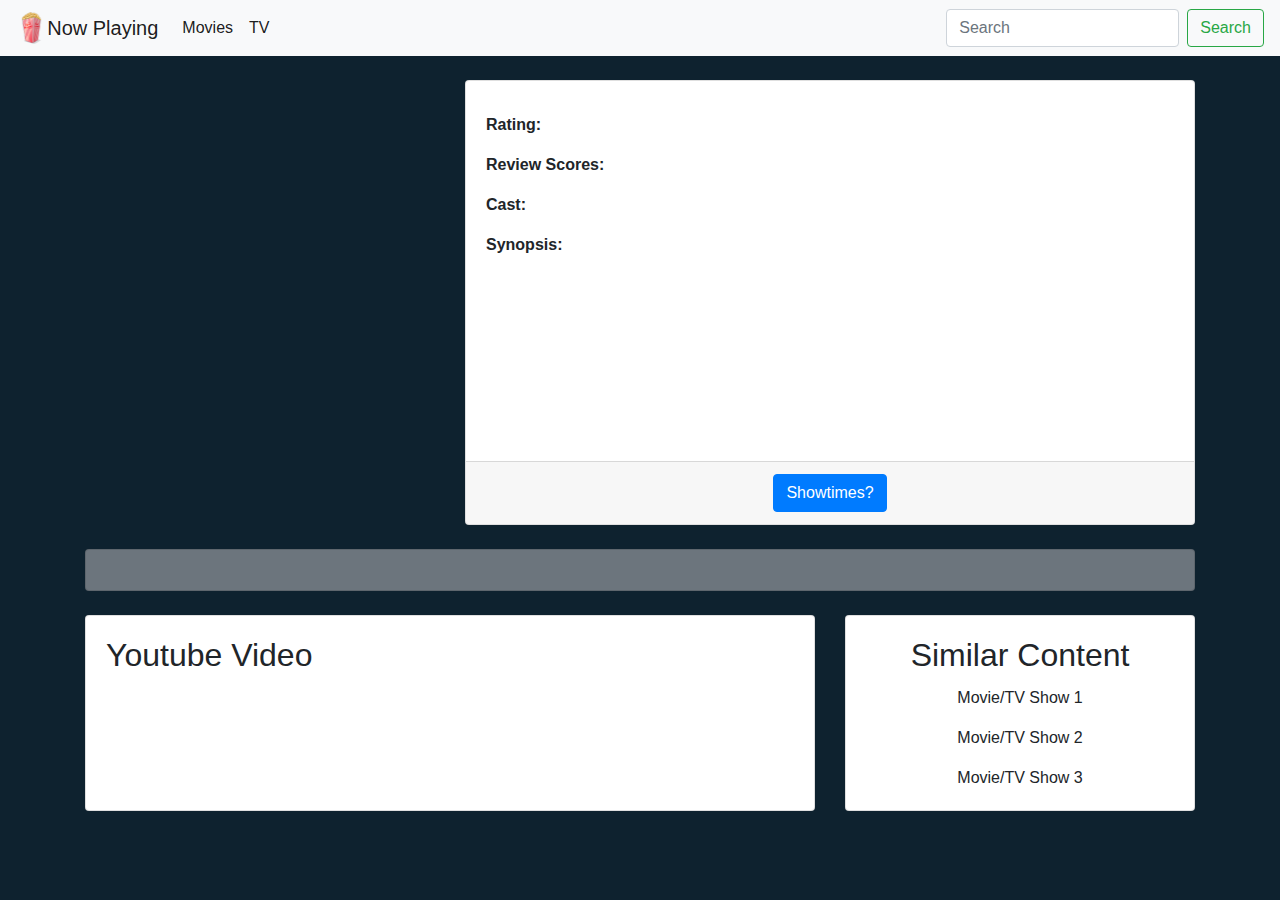
==== dynamic.html @ a2cbe474 "Design Changes" ====
<!DOCTYPE html>
<html>

<head>
    <meta charset="utf-8" />
    <meta http-equiv="X-UA-Compatible" content="IE=edge">
    <title>Now Playing</title>
    <meta name="viewport" content="width=device-width, initial-scale=1">
    <link rel="shortcut icon" type="image/png" href="assets/images/favicon.png">
    <link href="https://fonts.googleapis.com/css?family=Bangers|Bree+Serif|Open+Sans+Condensed:300|Oswald|Passion+One|Sigmar+One|Fjalla+One"
        rel="stylesheet">
    <link rel="stylesheet" type="text/css" media="screen" href="assets/reset.css" />
    <link rel="stylesheet" type="text/css" media="screen" href="assets/style.css" />
    <link rel="stylesheet" href="https://maxcdn.bootstrapcdn.com/bootstrap/4.0.0/css/bootstrap.min.css">
    <script src="https://apis.google.com/js/api.js"></script>
    <script src="https://cdnjs.cloudflare.com/ajax/libs/jquery/3.2.1/jquery.min.js"></script>
    <script src="https://www.gstatic.com/firebasejs/5.0.4/firebase.js"></script>
</head>

<body id="moviesTV">

    <nav class="navbar navbar-expand-lg navbar-light bg-light">
        <img src="assets/images/favicon.png" style="width: 2.5%; height: 2.5%;" alt="Popcorn">
        <a class="navbar-brand" href="index.html">Now Playing</a>
        <button class="navbar-toggler" type="button" data-toggle="collapse" data-target="#navbarSupportedContent" aria-controls="navbarSupportedContent"
            aria-expanded="false" aria-label="Toggle navigation">
            <span class="navbar-toggler-icon"></span>
        </button>

        <div class="collapse navbar-collapse" id="navbarSupportedContent">
            <ul class="navbar-nav mr-auto">
                <li class="nav-item active">
                    <a class="nav-link" href="movies.html">Movies
                        <span class="sr-only">(current)</span>
                    </a>
                </li>
                <li class="nav-item active">
                    <a class="nav-link" href="tv.html">TV
                        <span class="sr-only">(current)</span>
                    </a>
                </li>
            </ul>
            <form class="form-inline my-2 my-lg-0">
                <input id="dynamicSearch" class="form-control mr-sm-2" type="search" placeholder="Search" aria-label="Search">
                <a href="dynamic.html">
                    <button id="dynamicSearchButton" class="btn btn-outline-success my-2 my-sm-0" type="submit">Search</button>
                </a>
            </form>
        </div>
    </nav>

    <div class="container">
        <div class="row mt-4">
            <div id="posterHolder" class="col-md-4 center">
                <img id="poster" class="img-fluid" src="http://placehold.it/300x400" alt="">
            </div>
            <div class="col-md-8">
                <div class="card h-100">
                    <div class="card-body">
                        <h2 class="card-title center" id="title"></h2>
                        <p class="card-text">
                            <strong>Rating:</strong>
                            <span id="rating"></span>
                        </p>
                        <p class="card-text">
                            <strong>Review Scores:</strong>
                            <span id="reviewScore"></span>
                        </p>
                        <p class="card-text">
                            <strong>Cast:</strong>
                            <span id="cast"></span>
                        </p>
                        <p class="card-text">
                            <strong>Synopsis:</strong>
                            <span id="synopsis"></span>
                        </p>

                    </div>
                    <div class="card-footer center">
                        <a href="#" class="btn btn-primary">Showtimes?</a>
                    </div>
                </div>
            </div>
        </div>
        <div class="card text-white bg-secondary my-4 text-center">
            <div class="card-body">

                <p id="synopsis2" class="text-white m-0"></p>

            </div>
        </div>
        <div class="row">
            <div class="col-md-8 mb-4">
                <div class="card h-100">
                    <div class="card-body">
                        <h2 class="card-title">Youtube Video</h2>
                        <div id="ytPlayer"></div>
                    </div>
                </div>
            </div>
            <div class="col-md-4 mb-4 center">
                <div class="card h-100">
                    <div class="card-body">
                        <h2 class="card-title">Similar Content</h2>
                        <p class="card-text">Movie/TV Show 1</p>
                        <p class="card-text">Movie/TV Show 2</p>
                        <p class="card-text">Movie/TV Show 3</p>
                    </div>
                </div>
            </div>
        </div>
    </div>


    <script src="assets/dynamic.js"></script>
</body>

</html>
---- assets/style.css ----
/* Font Options 
/* font-family: 'Sigmar One', cursive !important; */

/* font-family: 'Oswald', sans-serif !important; */

/* font-family: 'Open Sans', sans-serif !important; */

/* font-family: 'Open Sans Condensed', sans-serif !important; */

/* font-family: 'Bree Serif', serif !important; */

/* font-family: 'Passion One', cursive !important; */

/* font-family: 'Bangers', cursive !important; */

/* font-family: 'Fjalla One', sans-serif !important; */

body {
    background-color: #0e222f !important;
}

.navbar {
    font-family: 'Open Sans', sans-serif !important;
}

.center {
    text-align: center !important;
}

.d-flex {
    background-color: #0e222f !important;
}

#welcome {
    height: 250px;
    color: white;
    font-family: 'Bangers', cursive !important;
    font-size: 5em;
}

.topPicks {
    font-size: 2em;
    font-family: 'Passion One', cursive !important;
}

.devPicks {
    max-width: 238px;
    max-height: 349px;
}

.container-fluid {
    padding-top: 2em !important;
}

.tvMenu {
    background-image: url(images/tv-menu-white.jpg);
    background-size: cover;
    min-height: 320px;
    padding: 0px 0px 0px 0px !important;
}

.movieMenu {
    background-image: url(images/movie-menu-white.jpg);
    background-size: cover;
    min-height: 320px;
}

.container-fluid {
    padding-top: 5em;
    overflow-wrap: normal;
}

.nowPlaying, .nowStreaming, .todaysTV, .bestofTV {
    font-size: 2em;
    font-family: 'Passion One', cursive !important;
    text-decoration: underline;
}

#posterHolder {
    min-height: 445px;
    min-width: 300px;
}

#title {
    font-size: 24px;
}
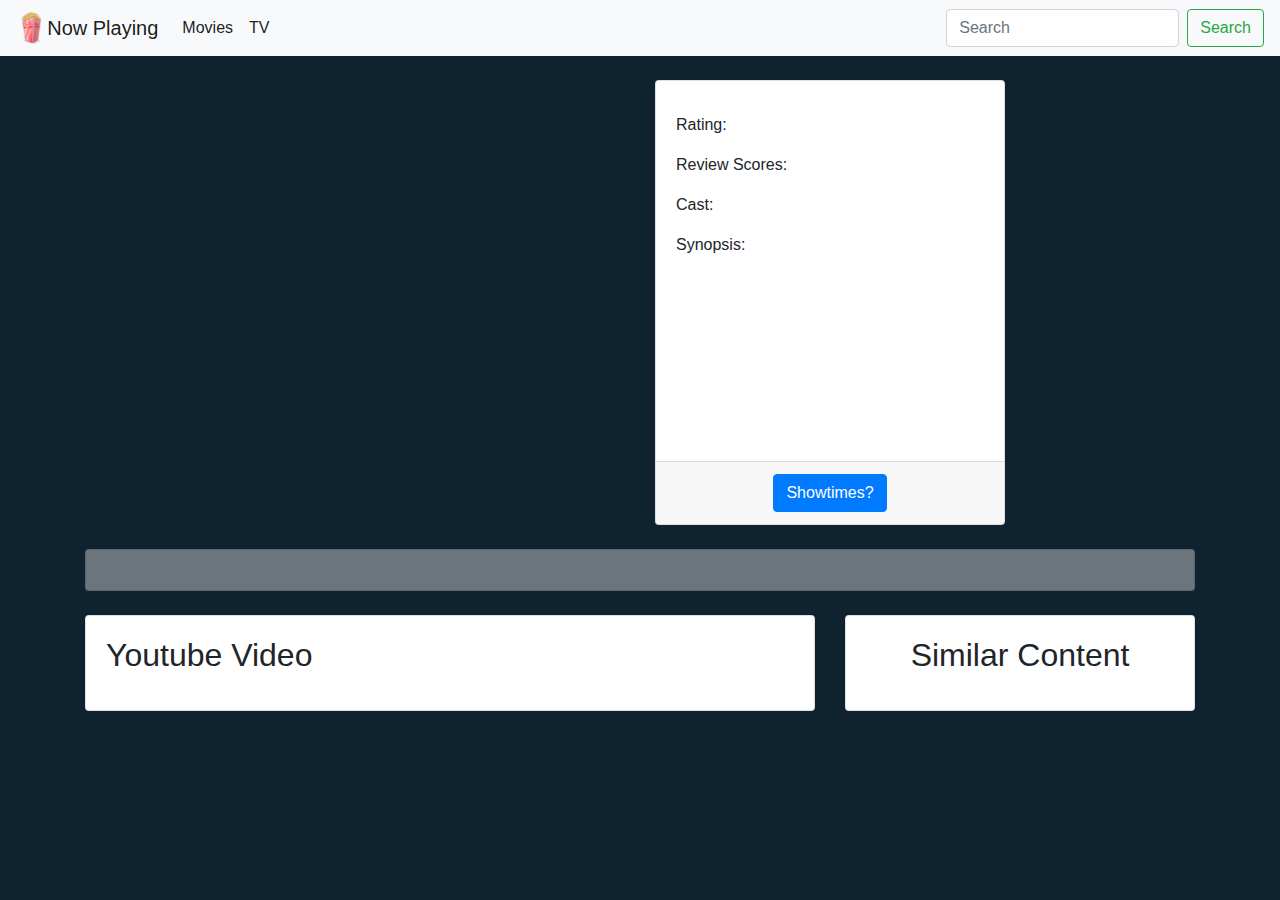
==== commit 2fa543a7: "youtube fix and similar not working yet" ====
--- a/dynamic.html
+++ b/dynamic.html
@@ -50,28 +50,24 @@
     </nav>
 
     <div class="container">
-        <div class="row mt-4">
-            <div id="posterHolder" class="col-md-4 center">
+        <div class="row my-4">
+            <div id="posterHolder" class="col-md-6 center">
                 <img id="poster" class="img-fluid" src="http://placehold.it/300x400" alt="">
             </div>
-            <div class="col-md-8">
+            <div class="col-md-4">
                 <div class="card h-100">
                     <div class="card-body">
                         <h2 class="card-title center" id="title"></h2>
-                        <p class="card-text">
-                            <strong>Rating:</strong>
+                        <p class="card-text">Rating:
                             <span id="rating"></span>
                         </p>
-                        <p class="card-text">
-                            <strong>Review Scores:</strong>
+                        <p class="card-text">Review Scores:
                             <span id="reviewScore"></span>
                         </p>
-                        <p class="card-text">
-                            <strong>Cast:</strong>
+                        <p class="card-text">Cast:
                             <span id="cast"></span>
                         </p>
-                        <p class="card-text">
-                            <strong>Synopsis:</strong>
+                        <p class="card-text">Synopsis:
                             <span id="synopsis"></span>
                         </p>
 
@@ -102,9 +98,9 @@
                 <div class="card h-100">
                     <div class="card-body">
                         <h2 class="card-title">Similar Content</h2>
-                        <p class="card-text">Movie/TV Show 1</p>
-                        <p class="card-text">Movie/TV Show 2</p>
-                        <p class="card-text">Movie/TV Show 3</p>
+                        <p class="card-text Similar"></p>
+                        <p class="card-text Similar"></p>
+                        <p class="card-text Similar"></p>
                     </div>
                 </div>
             </div>
--- a/assets/style.css
+++ b/assets/style.css
@@ -59,6 +59,10 @@
     padding: 0px 0px 0px 0px !important;
 }
 
+.listLink{
+    list-style: none !important;
+}
+
 .movieMenu {
     background-image: url(images/movie-menu-white.jpg);
     background-size: cover;
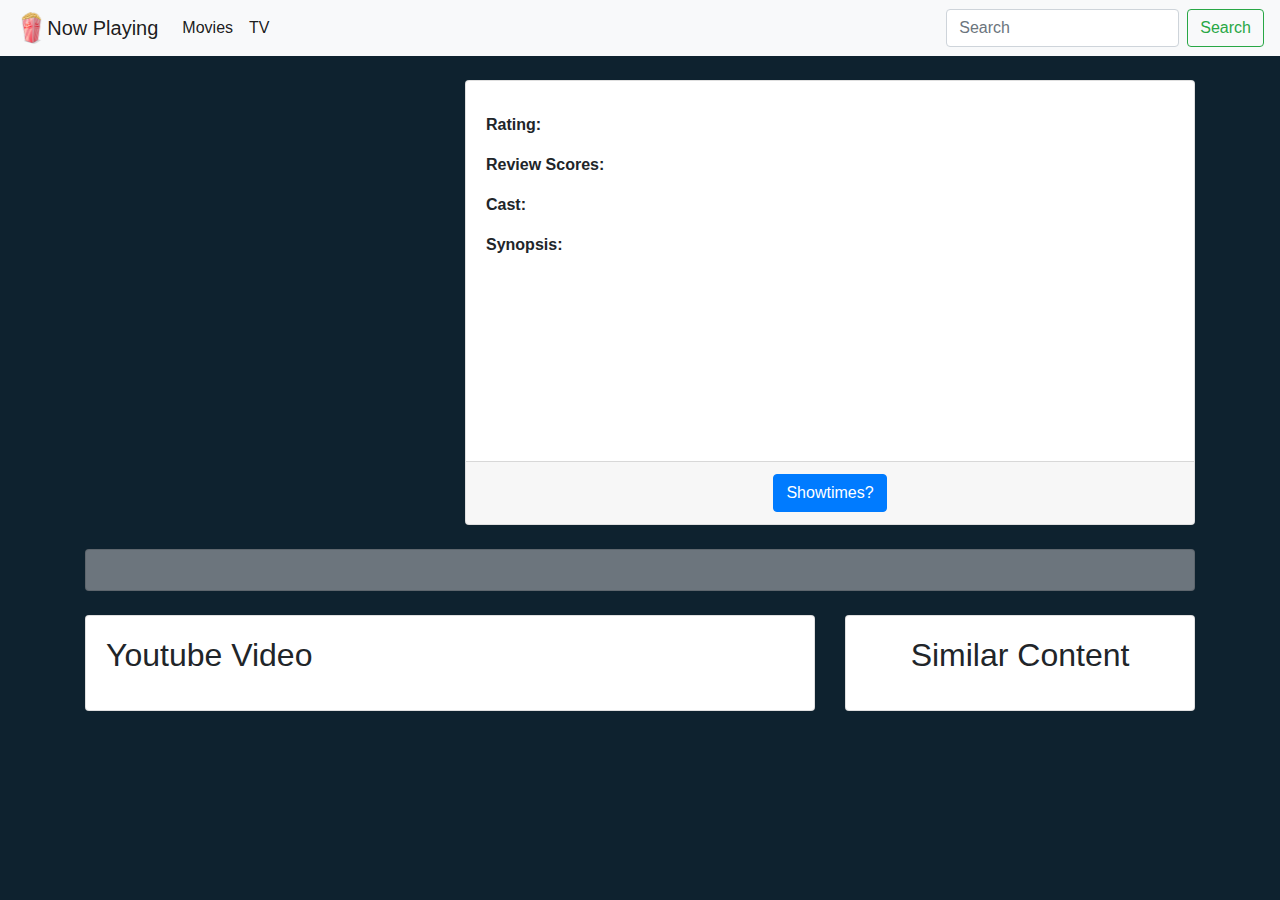
==== commit fcc282f6: "Merge pull request #17 from NOEL86/trevis" ====
--- a/dynamic.html
+++ b/dynamic.html
@@ -50,24 +50,28 @@
     </nav>
 
     <div class="container">
-        <div class="row my-4">
-            <div id="posterHolder" class="col-md-6 center">
+        <div class="row mt-4">
+            <div id="posterHolder" class="col-md-4 center">
                 <img id="poster" class="img-fluid" src="http://placehold.it/300x400" alt="">
             </div>
-            <div class="col-md-4">
+            <div class="col-md-8">
                 <div class="card h-100">
                     <div class="card-body">
                         <h2 class="card-title center" id="title"></h2>
-                        <p class="card-text">Rating:
+                        <p class="card-text">
+                            <strong>Rating:</strong>
                             <span id="rating"></span>
                         </p>
-                        <p class="card-text">Review Scores:
+                        <p class="card-text">
+                            <strong>Review Scores:</strong>
                             <span id="reviewScore"></span>
                         </p>
-                        <p class="card-text">Cast:
+                        <p class="card-text">
+                            <strong>Cast:</strong>
                             <span id="cast"></span>
                         </p>
-                        <p class="card-text">Synopsis:
+                        <p class="card-text">
+                            <strong>Synopsis:</strong>
                             <span id="synopsis"></span>
                         </p>
 
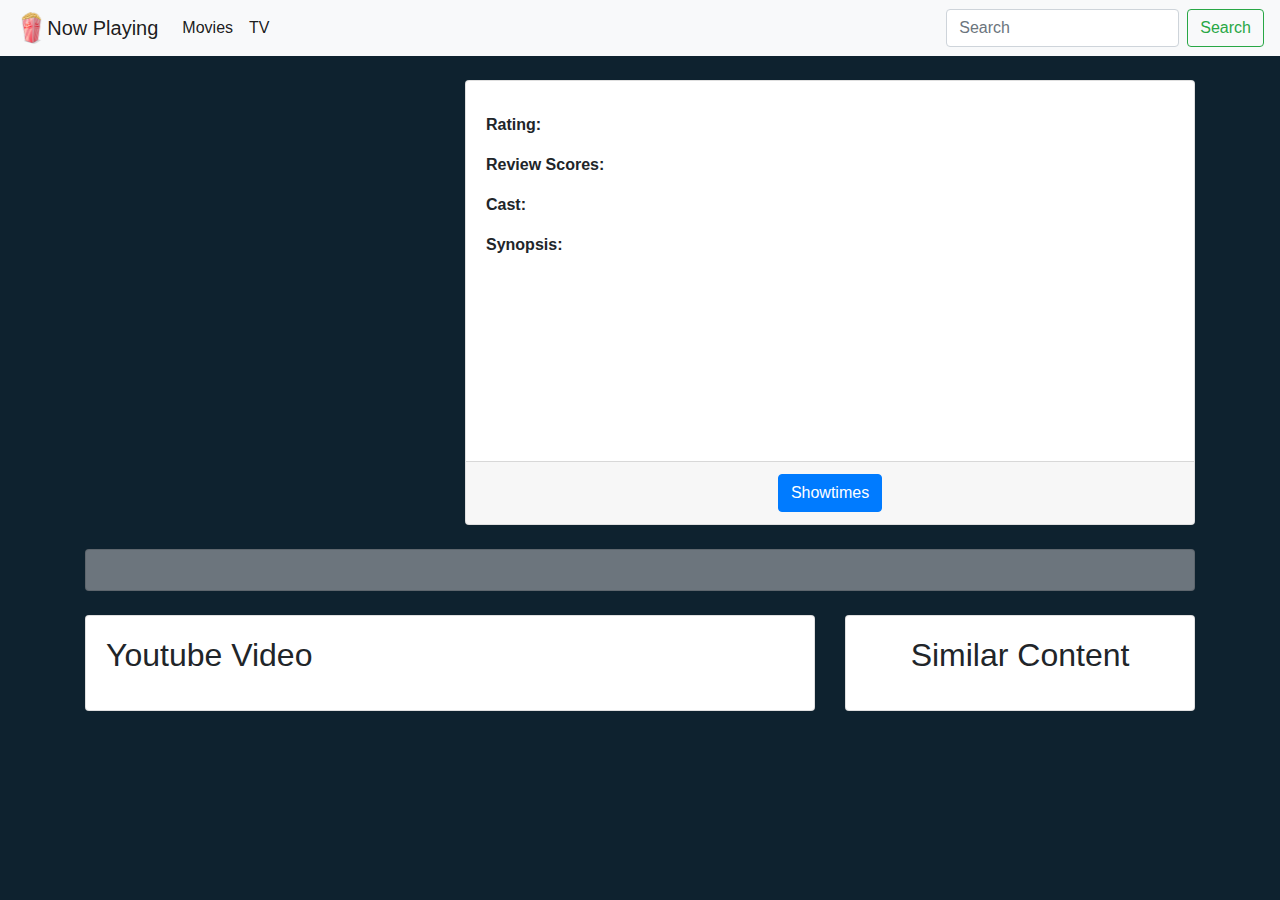
==== commit d0fe1dbe: "showtimes" ====
--- a/dynamic.html
+++ b/dynamic.html
@@ -77,7 +77,7 @@
 
                     </div>
                     <div class="card-footer center">
-                        <a href="#" class="btn btn-primary">Showtimes?</a>
+                        <a href="https://www.imdb.com/showtimes/?ref_=nv_tp_sh_3" class="btn btn-primary">Showtimes</a>
                     </div>
                 </div>
             </div>
--- a/assets/style.css
+++ b/assets/style.css
@@ -19,16 +19,16 @@
     background-color: #0e222f !important;
 }
 
+.background {
+    background-color: #0e222f !important;
+}
+
 .navbar {
     font-family: 'Open Sans', sans-serif !important;
 }
 
 .center {
     text-align: center !important;
-}
-
-.d-flex {
-    background-color: #0e222f !important;
 }
 
 #welcome {
@@ -59,7 +59,7 @@
     padding: 0px 0px 0px 0px !important;
 }
 
-.listLink{
+.listLink {
     list-style: none !important;
 }
 
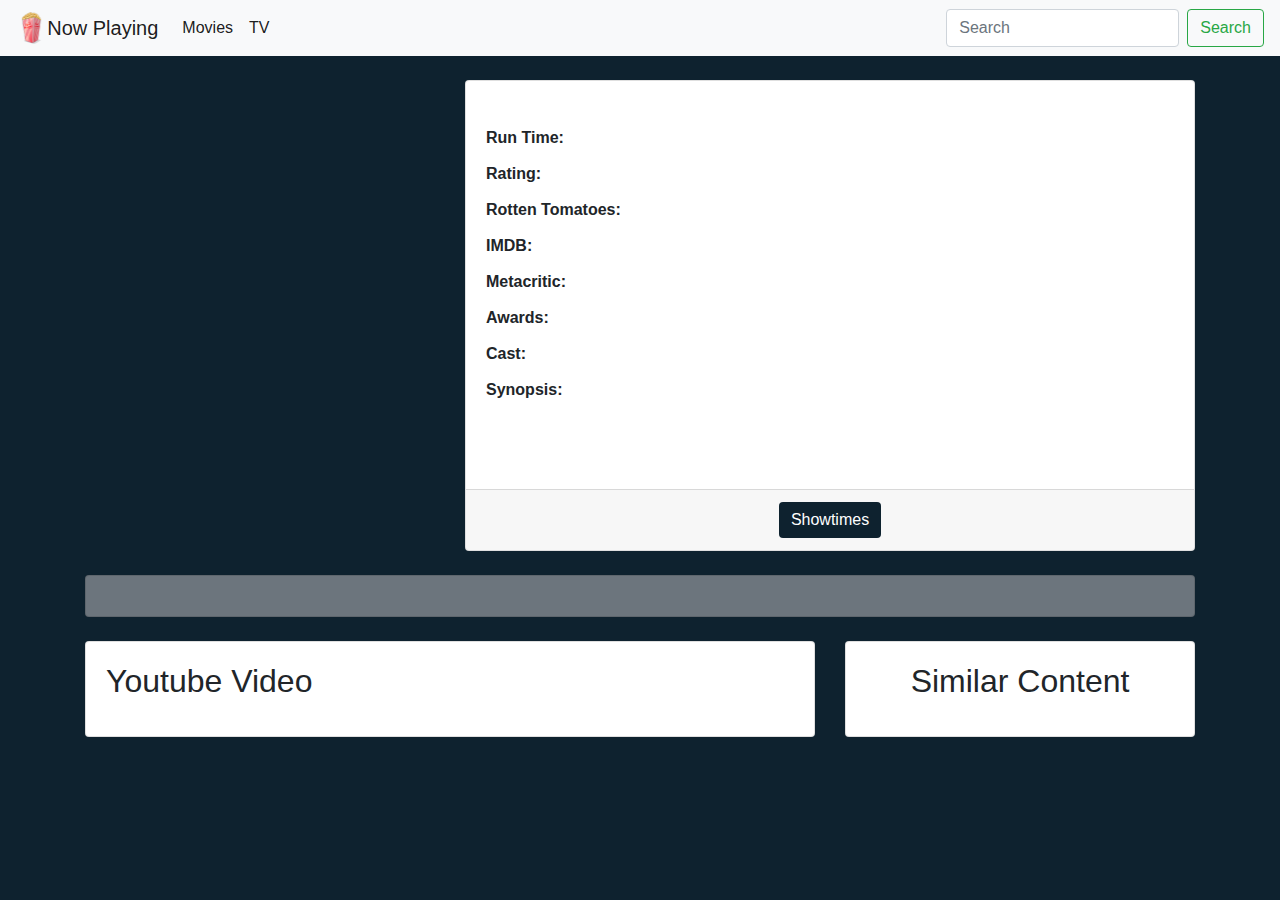
==== commit 69a87562: "Similar Content" ====
--- a/dynamic.html
+++ b/dynamic.html
@@ -51,33 +51,50 @@
 
     <div class="container">
         <div class="row mt-4">
-            <div id="posterHolder" class="col-md-4 center">
+            <div id="posterHolder" class="col-md-4">
                 <img id="poster" class="img-fluid" src="http://placehold.it/300x400" alt="">
             </div>
-            <div class="col-md-8">
+            <div class="col-md-8 dynamicApiData">
                 <div class="card h-100">
                     <div class="card-body">
-                        <h2 class="card-title center" id="title"></h2>
+                        <h2 class="card-title center dynamicApiTitle" id="title"></h2>
                         <p class="card-text">
-                            <strong>Rating:</strong>
+                            <strong>Run Time: </strong>
+                            <span id="runTime"></span>
+                        </p>
+                        <p class="card-text">
+                            <strong>Rating: </strong>
                             <span id="rating"></span>
                         </p>
+                        
                         <p class="card-text">
-                            <strong>Review Scores:</strong>
-                            <span id="reviewScore"></span>
+                            <Strong>Rotten Tomatoes: </Strong>
+                        <span id="rottenTomatoes"></span>
+                    </p>
+                        <p class="card-text">
+                            <Strong>IMDB: </Strong>
+                            <span id="imdb"></span>
                         </p>
                         <p class="card-text">
-                            <strong>Cast:</strong>
+                            <Strong>Metacritic: </Strong>
+                            <span id="metaCritic"></span>
+                        </p>   
+                        <p class="card-text">
+                            <Strong>Awards: </Strong>
+                            <span id="awards"></span>
+                        </p>
+                        <p class="card-text">
+                            <strong>Cast: </strong>
                             <span id="cast"></span>
                         </p>
                         <p class="card-text">
-                            <strong>Synopsis:</strong>
+                            <strong>Synopsis: </strong>
                             <span id="synopsis"></span>
                         </p>
 
                     </div>
                     <div class="card-footer center">
-                        <a href="https://www.imdb.com/showtimes/?ref_=nv_tp_sh_3" class="btn btn-primary">Showtimes</a>
+                        <a href="https://www.imdb.com/showtimes/?ref_=nv_tp_sh_3" target="_blank" class="btn btn-primary background">Showtimes</a>
                     </div>
                 </div>
             </div>
--- a/assets/style.css
+++ b/assets/style.css
@@ -21,6 +21,7 @@
 
 .background {
     background-color: #0e222f !important;
+    border: none !important;
 }
 
 .navbar {
@@ -80,9 +81,22 @@
     text-decoration: underline;
 }
 
-#posterHolder {
-    min-height: 445px;
-    min-width: 300px;
+.dynamicApiTitle {
+    font-weight: bold;
+    padding-bottom: 15px !important;
+}
+    
+.dynamicApiData {
+    font-family: 'Open Sans', sans-serif !important;
+    line-height: 20px !important;
+}
+
+#poster {
+    min-height: 471px !important;
+    min-width: 318px !important;
+    max-height: 471px !important;
+    max-width: 318px !important;
+    border-radius: 5px;
 }
 
 #title {
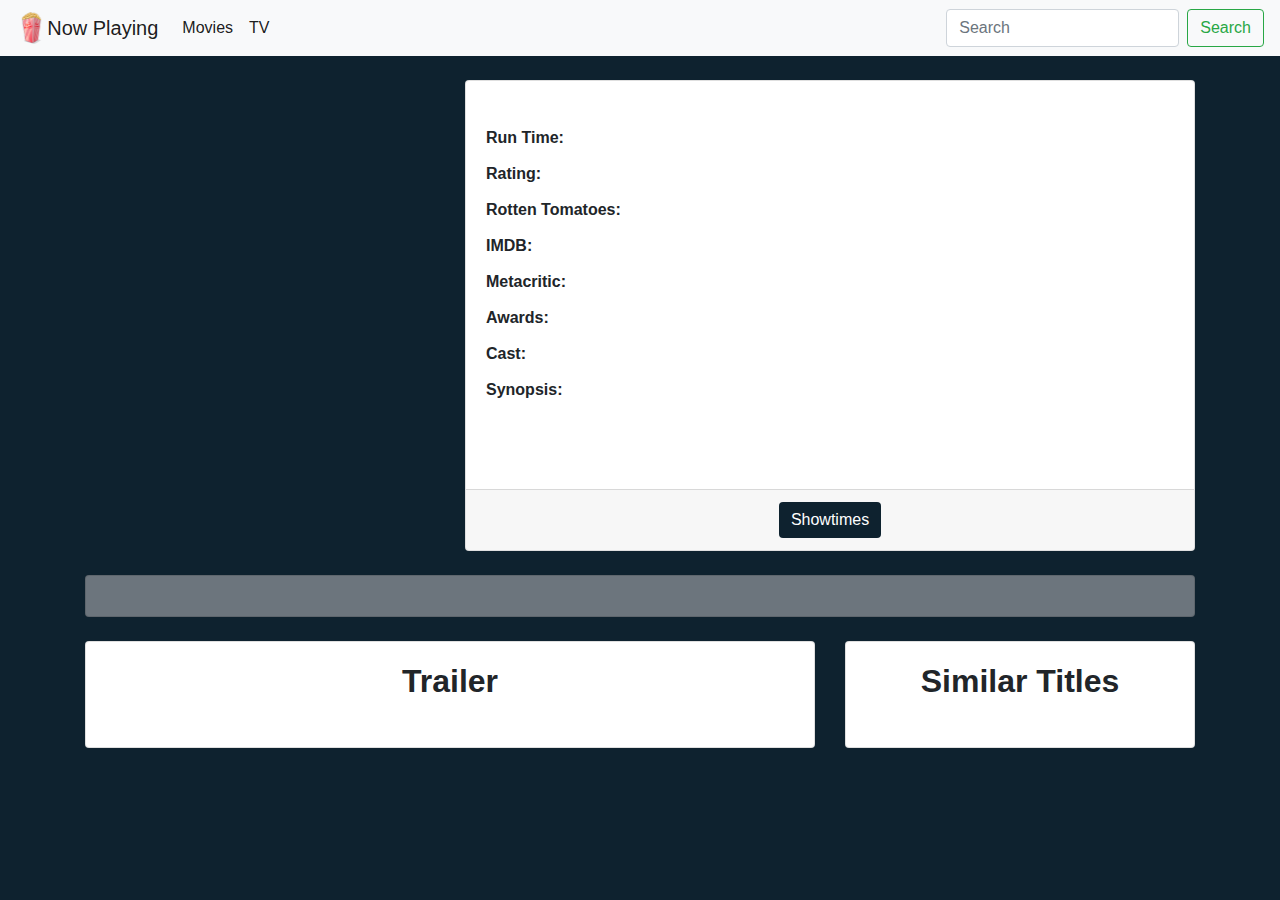
==== commit 2f723920: "SO MUCH FUN" ====
--- a/dynamic.html
+++ b/dynamic.html
@@ -49,12 +49,12 @@
         </div>
     </nav>
 
-    <div class="container">
+    <div class="container dynamicApiData">
         <div class="row mt-4">
             <div id="posterHolder" class="col-md-4">
                 <img id="poster" class="img-fluid" src="http://placehold.it/300x400" alt="">
             </div>
-            <div class="col-md-8 dynamicApiData">
+            <div class="col-md-8">
                 <div class="card h-100">
                     <div class="card-body">
                         <h2 class="card-title center dynamicApiTitle" id="title"></h2>
@@ -110,18 +110,18 @@
             <div class="col-md-8 mb-4">
                 <div class="card h-100">
                     <div class="card-body">
-                        <h2 class="card-title">Youtube Video</h2>
+                        <h2 class="card-title dynamicApiTitle center">Trailer</h2>
                         <div id="ytPlayer"></div>
                     </div>
                 </div>
             </div>
-            <div class="col-md-4 mb-4 center">
+            <div class="col-md-4 mb-4 similarCard">
                 <div class="card h-100">
                     <div class="card-body">
-                        <h2 class="card-title">Similar Content</h2>
-                        <p class="card-text Similar"></p>
-                        <p class="card-text Similar"></p>
-                        <p class="card-text Similar"></p>
+                        <h2 class="card-title dynamicApiTitle center">Similar Titles</h2>
+                        <div class="similarList">
+
+                        </div>
                     </div>
                 </div>
             </div>
--- a/assets/style.css
+++ b/assets/style.css
@@ -85,7 +85,7 @@
     font-weight: bold;
     padding-bottom: 15px !important;
 }
-    
+
 .dynamicApiData {
     font-family: 'Open Sans', sans-serif !important;
     line-height: 20px !important;
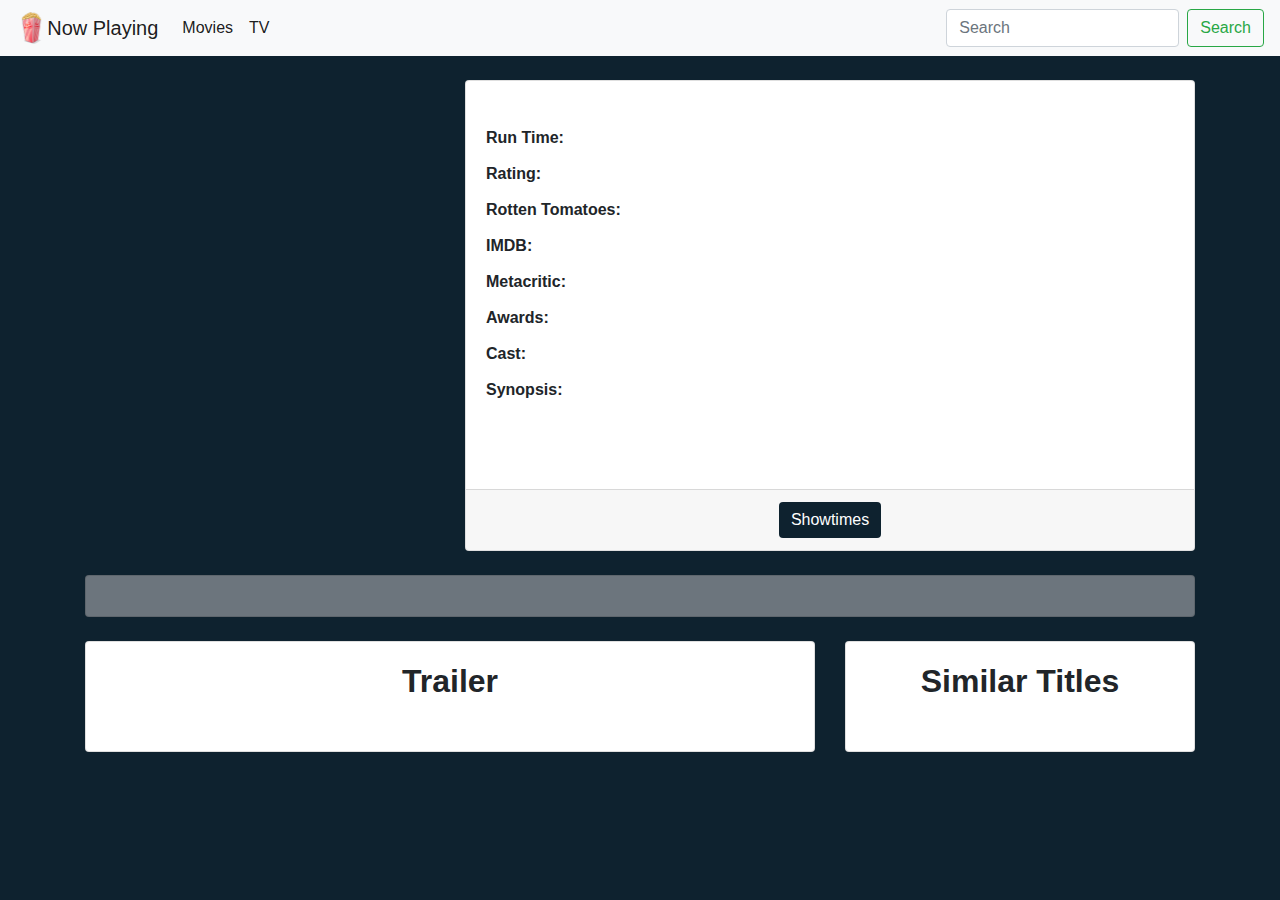
==== commit 7bcbbcc2: "Almost finished" ====
--- a/dynamic.html
+++ b/dynamic.html
@@ -119,9 +119,9 @@
                 <div class="card h-100">
                     <div class="card-body">
                         <h2 class="card-title dynamicApiTitle center">Similar Titles</h2>
-                        <div class="similarList">
+                        <ul class="similarList">
 
-                        </div>
+                        </ul>
                     </div>
                 </div>
             </div>
--- a/assets/style.css
+++ b/assets/style.css
@@ -60,8 +60,15 @@
     padding: 0px 0px 0px 0px !important;
 }
 
-.listLink {
+.movieLink, .tvLink {
+    margin: 4px 0;
     list-style: none !important;
+    font-family: 'Open Sans', sans-serif !important;
+    font-weight: bold;
+}
+
+.movieLink:hover {
+    color: #d9272d;
 }
 
 .movieMenu {
@@ -99,6 +106,21 @@
     border-radius: 5px;
 }
 
+@media (max-width: 768px) {
+    #poster {
+        padding-bottom: 20px;
+    }
+}
+
 #title {
     font-size: 24px;
+}
+
+.similarLink {
+    margin: 16px 0;
+    list-style: none !important;
+}
+
+.similarLink:hover {
+    color: #d9272d;
 }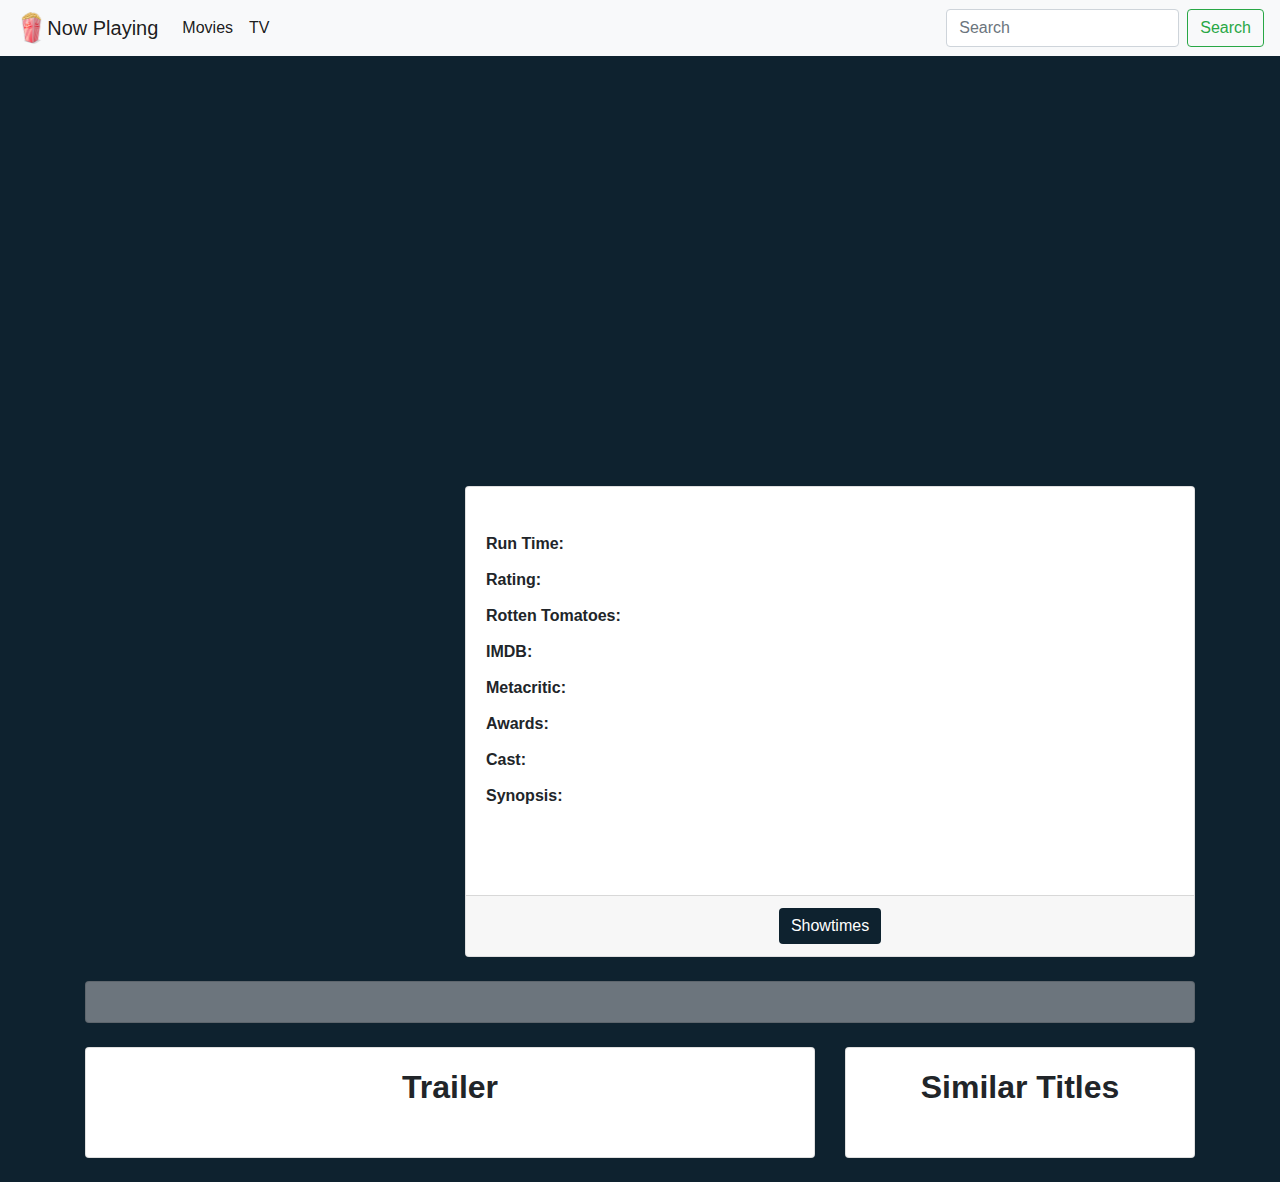
==== commit acb4c548: "working animation" ====
--- a/dynamic.html
+++ b/dynamic.html
@@ -11,6 +11,7 @@
         rel="stylesheet">
     <link rel="stylesheet" type="text/css" media="screen" href="assets/reset.css" />
     <link rel="stylesheet" type="text/css" media="screen" href="assets/style.css" />
+    <link rel="stylesheet" type="text/css" media="screen" href="assets/animate.css" />
     <link rel="stylesheet" href="https://maxcdn.bootstrapcdn.com/bootstrap/4.0.0/css/bootstrap.min.css">
     <script src="https://apis.google.com/js/api.js"></script>
     <script src="https://cdnjs.cloudflare.com/ajax/libs/jquery/3.2.1/jquery.min.js"></script>
@@ -49,7 +50,13 @@
         </div>
     </nav>
 
+    <div class="spinner">
+        <div id="bounce1"></div>
+        <div id="bounce2"></div>
+    </div>
+
     <div class="container dynamicApiData">
+
         <div class="row mt-4">
             <div id="posterHolder" class="col-md-4">
                 <img id="poster" class="img-fluid" src="http://placehold.it/300x400" alt="">
@@ -66,11 +73,11 @@
                             <strong>Rating: </strong>
                             <span id="rating"></span>
                         </p>
-                        
+
                         <p class="card-text">
                             <Strong>Rotten Tomatoes: </Strong>
-                        <span id="rottenTomatoes"></span>
-                    </p>
+                            <span id="rottenTomatoes"></span>
+                        </p>
                         <p class="card-text">
                             <Strong>IMDB: </Strong>
                             <span id="imdb"></span>
@@ -78,7 +85,7 @@
                         <p class="card-text">
                             <Strong>Metacritic: </Strong>
                             <span id="metaCritic"></span>
-                        </p>   
+                        </p>
                         <p class="card-text">
                             <Strong>Awards: </Strong>
                             <span id="awards"></span>
